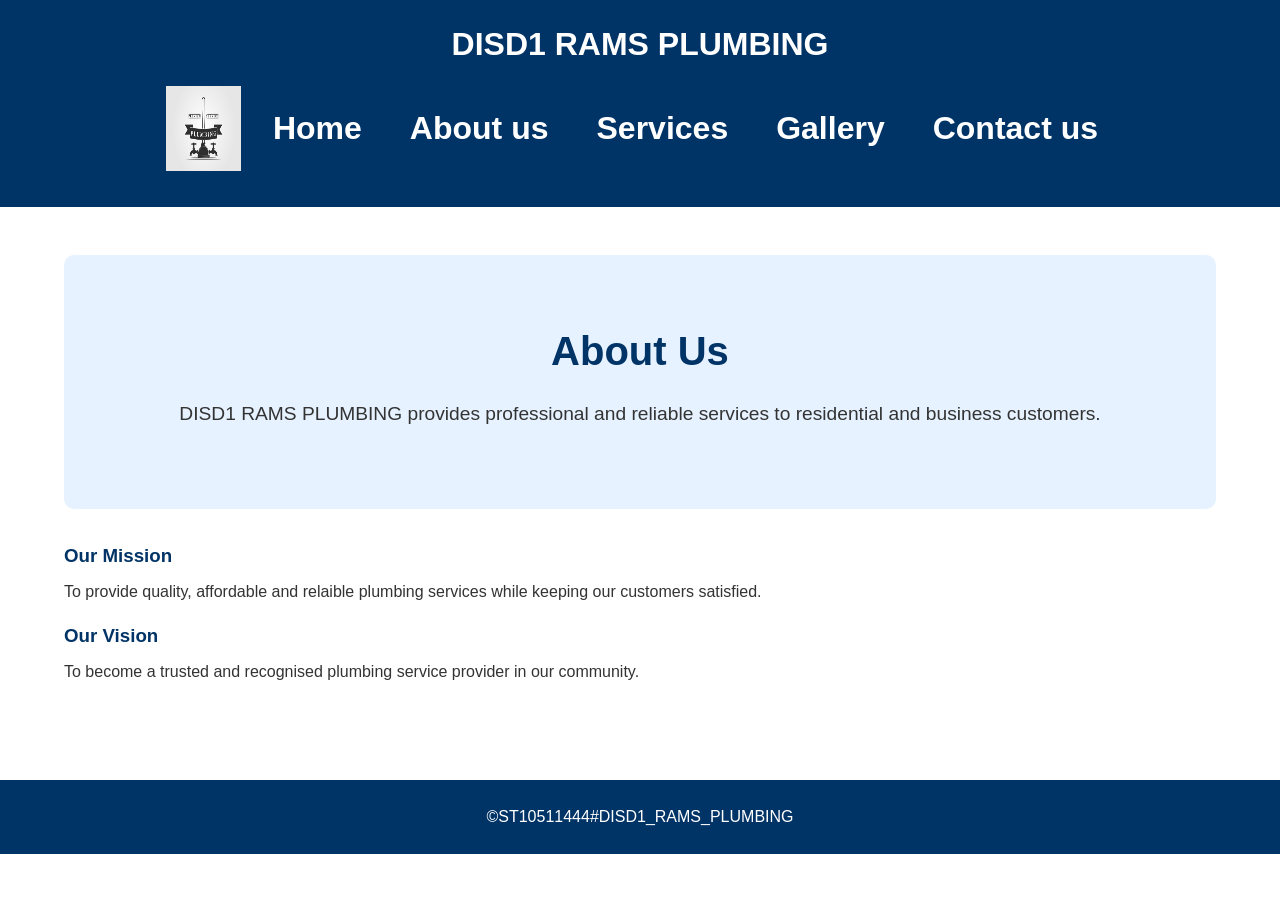
==== about.html @ 86cb8ba2 "Added styles on Index" ====
<!DOCTYPE html>
<html lang="en">
<head>
    <meta charset="UTF-8">
    <meta name="viewport" content="width=device-width, initial-scale=1.0">
    <title>About Us</title>
    <link rel="stylesheet" href="style.css">
</head>
<body style="background-color:white;">
    <header>
        <h1>DISD1 RAMS PLUMBING<h1>
        <nav>
            <img src="images/logo.jpg" style="width:75px; height:85px">
            
            <a href="home.html">Home</a>
            <a href="about.html">About us</a>
            <a href="services.html">Services</a>
            <a href="gallery.html">Gallery</a>
            <a href="contact.html">Contact us</a>
        </nav>
    </header>
    <main>

        <section class="hero">
      <h2>About Us</h2>
      
      <p>DISD1 RAMS PLUMBING provides professional and reliable services to residential and business customers.</p>

        </section>

        <section>
      <h3>Our Mission</h3>

      <p>To provide quality, affordable and relaible plumbing services while keeping our customers satisfied.</p>

        </section>

        <section>
      <h3>Our Vision</h3>

      <p>To become a trusted and recognised plumbing service provider in our community.</p>

        </section>
    </main>
    <footer>&copy;ST10511444#DISD1_RAMS_PLUMBING</footer>
</body>

    </html>
---- style.css ----
* {
    margin: 0;
    padding: 0;
    box-sizing: border-box;
}

/* BASE STYLE */
body {
    font-family: Arial, sans-serif;
    font-size: 1rem;
    line-height: 1.6;
    color: #333;
    background-color: #ffffff;
}

/* HEADER */
header {
    background-color: #003366;
    color: white;
    padding: 1.2rem 5%;
    text-align: center;
}

header h1 {
    font-size: 2rem;
    margin-bottom: 1rem;
}

/* NAVIGATION */
nav {
    display: flex;
    justify-content: center;
    align-items: center;
    gap: 1rem;
    flex-wrap: wrap;
}

nav a {
    color: white;
    text-decoration: none;
    padding: 0.6rem 1rem;
    border-radius: 5px;
    font-weight: bold;
}

nav a:hover {
    background-color: #f28c00;
}

/* MAIN CONTENT */
main {
    width: 90%;
    max-width: 1200px;
    margin: 0 auto;
    padding: 3rem 0;
}

/* HEADINGS */
h2 {
    color: #003366;
    font-size: 2rem;
    margin-bottom: 1rem;
}

h3 {
    color: #003366;
    margin-bottom: 0.5rem;
}

p {
    margin-bottom: 1rem;
}

/* HERO SECTION */
.hero {
    background-color: #e6f2ff;
    text-align: center;
    padding: 4rem 2rem;
    border-radius: 10px;
    margin-bottom: 2rem;
}

.hero h2 {
    font-size: 2.5rem;
}

.hero p {
    font-size: 1.2rem;
}

/* BUTTON */
.button {
    display: inline-block;
    background-color: #f28c00;
    color: white;
    text-decoration: none;
    padding: 0.8rem 1.5rem;
    border-radius: 5px;
    font-weight: bold;
    margin-top: 1rem;
}

.button:hover {
    background-color: #cc7000;
}

/* SERVICES */
.services {
    display: flex;
    gap: 1.5rem;
    flex-wrap: wrap;
    margin-top: 2rem;
}

.service {
    flex: 1 1 220px;
    background-color: #e6f2ff;
    padding: 1.5rem;
    border-left: 5px solid #f28c00;
    border-radius: 5px;
    box-shadow: 0 2px 6px rgba(0, 0, 0, 0.1);
}

.service:hover {
    transform: translateY(-3px);
}

/* GALLERY */
.gallery {
    display: grid;
    grid-template-columns: repeat(3, 1fr);
    gap: 1.5rem;
    margin-top: 2rem;
}

.gallery img {
    width: 100%;
    height: 250px;
    object-fit: cover;
    border-radius: 8px;
    box-shadow: 0 2px 6px rgba(0, 0, 0, 0.2);
}

.gallery img:hover {
    transform: scale(1.03);
}

/* CONTACT FORM */
form {
    max-width: 600px;
    margin: 0 auto;
}

label {
    font-weight: bold;
}

input,
select,
textarea {
    width: 100%;
    padding: 0.8rem;
    margin-top: 0.3rem;
    margin-bottom: 1rem;
    border: 1px solid #aaa;
    border-radius: 5px;
    font-size: 1rem;
}

input:focus,
select:focus,
textarea:focus {
    border-color: #003366;
    outline: 2px solid #e6f2ff;
}

/* SUBMIT BUTTON */
input[type="submit"] {
    background-color: #f28c00;
    color: white;
    border: none;
    font-weight: bold;
    cursor: pointer;
}

input[type="submit"]:hover {
    background-color: #cc7000;
}

/* FOOTER */
footer {
    background-color: #003366;
    color: white;
    text-align: center;
    padding: 1.5rem;
    margin-top: 2rem;
}

/* TABLET version */

@media (max-width: 768px) {

    header h1 {
        font-size: 1.7rem;
    }

    nav {
        flex-direction: column;
        gap: 0.3rem;
    }

    nav a {
        width: 100%;
    }

    .hero h2 {
        font-size: 2rem;
    }

    .gallery {
        grid-template-columns: repeat(2, 1fr);
    }
}

/* MOBILE version */

@media (max-width: 480px) {

    body {
        font-size: 0.95rem;
    }

    main {
        width: 92%;
        padding: 2rem 0;
    }

    header h1 {
        font-size: 1.4rem;
    }

    .hero {
        padding: 2.5rem 1rem;
    }

    .hero h2 {
        font-size: 1.7rem;
    }

    .services {
        flex-direction: column;
    }

    .gallery {
        grid-template-columns: 1fr;
    }

    .gallery img {
        height: auto;
    }

    h2 {
        font-size: 1.6rem;
    }
}
/* RESPONSIVE IMAGES */
.gallery img {
    width: 100%;
    max-width: 100%;
    height: auto;
    display: block;
    border-radius: 8px;
}
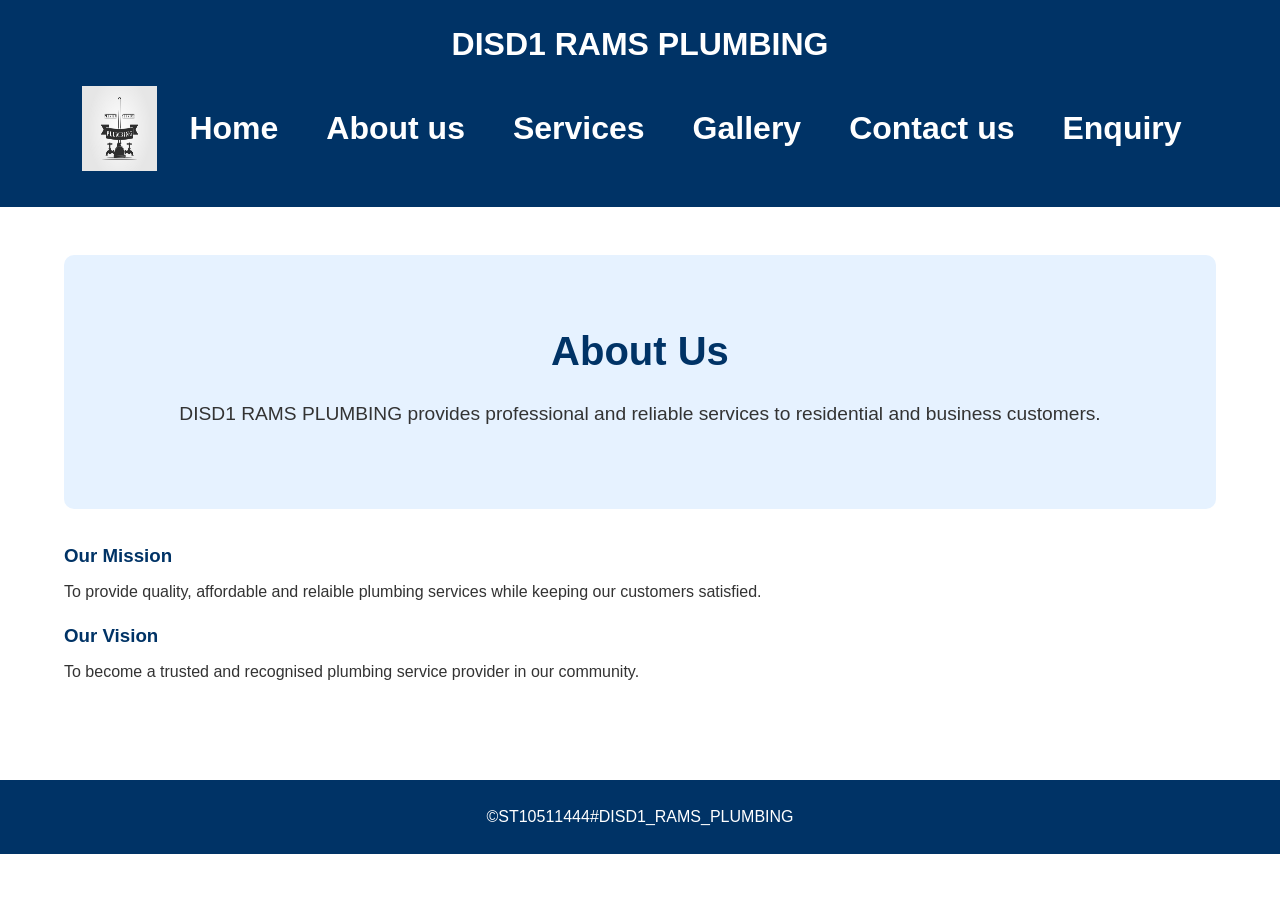
==== commit ff2fe078: "Add files via upload" ====
--- a/about.html
+++ b/about.html
@@ -1,48 +1,52 @@
-<!DOCTYPE html>
-<html lang="en">
-<head>
-    <meta charset="UTF-8">
-    <meta name="viewport" content="width=device-width, initial-scale=1.0">
-    <title>About Us</title>
-    <link rel="stylesheet" href="style.css">
-</head>
-<body style="background-color:white;">
-    <header>
-        <h1>DISD1 RAMS PLUMBING<h1>
-        <nav>
-            <img src="images/logo.jpg" style="width:75px; height:85px">
-            
-            <a href="home.html">Home</a>
-            <a href="about.html">About us</a>
-            <a href="services.html">Services</a>
-            <a href="gallery.html">Gallery</a>
-            <a href="contact.html">Contact us</a>
-        </nav>
-    </header>
-    <main>
-
-        <section class="hero">
-      <h2>About Us</h2>
-      
-      <p>DISD1 RAMS PLUMBING provides professional and reliable services to residential and business customers.</p>
-
-        </section>
-
-        <section>
-      <h3>Our Mission</h3>
-
-      <p>To provide quality, affordable and relaible plumbing services while keeping our customers satisfied.</p>
-
-        </section>
-
-        <section>
-      <h3>Our Vision</h3>
-
-      <p>To become a trusted and recognised plumbing service provider in our community.</p>
-
-        </section>
-    </main>
-    <footer>&copy;ST10511444#DISD1_RAMS_PLUMBING</footer>
-</body>
-
+<!DOCTYPE html>
+<html lang="en">
+<head>
+    <meta charset="UTF-8">
+    <meta name="viewport" content="width=device-width, initial-scale=1.0">
+
+<title>About Us | DISD1 RAMS PLUMBING</title>
+<meta name="description"
+content="Learn more about DISD1 RAMS PLUMBING, our plumbing services and our commitment to quality customer service.">
+    <link rel="stylesheet" href="style.css">
+</head>
+<body style="background-color:white;">
+    <header>
+        <h1>DISD1 RAMS PLUMBING<h1>
+        <nav>
+            <img src="images/logo.jpg" style="width:75px; height:85px">
+            
+            <a href="home.html">Home</a>
+            <a href="about.html">About us</a>
+            <a href="services.html">Services</a>
+            <a href="gallery.html">Gallery</a>
+            <a href="contact.html">Contact us</a>
+             <a href="enquiry.html">Enquiry</a>
+        </nav>
+    </header>
+    <main>
+
+        <section class="hero">
+      <h2>About Us</h2>
+      
+      <p>DISD1 RAMS PLUMBING provides professional and reliable services to residential and business customers.</p>
+
+        </section>
+
+        <section>
+      <h3>Our Mission</h3>
+
+      <p>To provide quality, affordable and relaible plumbing services while keeping our customers satisfied.</p>
+
+        </section>
+
+        <section>
+      <h3>Our Vision</h3>
+
+      <p>To become a trusted and recognised plumbing service provider in our community.</p>
+
+        </section>
+    </main>
+    <footer>&copy;ST10511444#DISD1_RAMS_PLUMBING</footer>
+</body>
+
     </html>
--- a/style.css
+++ b/style.css
@@ -1,275 +1,495 @@
-
-
-* {
-    margin: 0;
-    padding: 0;
-    box-sizing: border-box;
-}
-
-/* BASE STYLE */
-body {
-    font-family: Arial, sans-serif;
-    font-size: 1rem;
-    line-height: 1.6;
-    color: #333;
-    background-color: #ffffff;
-}
-
-/* HEADER */
-header {
-    background-color: #003366;
-    color: white;
-    padding: 1.2rem 5%;
-    text-align: center;
-}
-
-header h1 {
-    font-size: 2rem;
-    margin-bottom: 1rem;
-}
-
-/* NAVIGATION */
-nav {
-    display: flex;
-    justify-content: center;
-    align-items: center;
-    gap: 1rem;
-    flex-wrap: wrap;
-}
-
-nav a {
-    color: white;
-    text-decoration: none;
-    padding: 0.6rem 1rem;
-    border-radius: 5px;
-    font-weight: bold;
-}
-
-nav a:hover {
-    background-color: #f28c00;
-}
-
-/* MAIN CONTENT */
-main {
-    width: 90%;
-    max-width: 1200px;
-    margin: 0 auto;
-    padding: 3rem 0;
-}
-
-/* HEADINGS */
-h2 {
-    color: #003366;
-    font-size: 2rem;
-    margin-bottom: 1rem;
-}
-
-h3 {
-    color: #003366;
-    margin-bottom: 0.5rem;
-}
-
-p {
-    margin-bottom: 1rem;
-}
-
-/* HERO SECTION */
-.hero {
-    background-color: #e6f2ff;
-    text-align: center;
-    padding: 4rem 2rem;
-    border-radius: 10px;
-    margin-bottom: 2rem;
-}
-
-.hero h2 {
-    font-size: 2.5rem;
-}
-
-.hero p {
-    font-size: 1.2rem;
-}
-
-/* BUTTON */
-.button {
-    display: inline-block;
-    background-color: #f28c00;
-    color: white;
-    text-decoration: none;
-    padding: 0.8rem 1.5rem;
-    border-radius: 5px;
-    font-weight: bold;
-    margin-top: 1rem;
-}
-
-.button:hover {
-    background-color: #cc7000;
-}
-
-/* SERVICES */
-.services {
-    display: flex;
-    gap: 1.5rem;
-    flex-wrap: wrap;
-    margin-top: 2rem;
-}
-
-.service {
-    flex: 1 1 220px;
-    background-color: #e6f2ff;
-    padding: 1.5rem;
-    border-left: 5px solid #f28c00;
-    border-radius: 5px;
-    box-shadow: 0 2px 6px rgba(0, 0, 0, 0.1);
-}
-
-.service:hover {
-    transform: translateY(-3px);
-}
-
-/* GALLERY */
-.gallery {
-    display: grid;
-    grid-template-columns: repeat(3, 1fr);
-    gap: 1.5rem;
-    margin-top: 2rem;
-}
-
-.gallery img {
-    width: 100%;
-    height: 250px;
-    object-fit: cover;
-    border-radius: 8px;
-    box-shadow: 0 2px 6px rgba(0, 0, 0, 0.2);
-}
-
-.gallery img:hover {
-    transform: scale(1.03);
-}
-
-/* CONTACT FORM */
-form {
-    max-width: 600px;
-    margin: 0 auto;
-}
-
-label {
-    font-weight: bold;
-}
-
-input,
-select,
-textarea {
-    width: 100%;
-    padding: 0.8rem;
-    margin-top: 0.3rem;
-    margin-bottom: 1rem;
-    border: 1px solid #aaa;
-    border-radius: 5px;
-    font-size: 1rem;
-}
-
-input:focus,
-select:focus,
-textarea:focus {
-    border-color: #003366;
-    outline: 2px solid #e6f2ff;
-}
-
-/* SUBMIT BUTTON */
-input[type="submit"] {
-    background-color: #f28c00;
-    color: white;
-    border: none;
-    font-weight: bold;
-    cursor: pointer;
-}
-
-input[type="submit"]:hover {
-    background-color: #cc7000;
-}
-
-/* FOOTER */
-footer {
-    background-color: #003366;
-    color: white;
-    text-align: center;
-    padding: 1.5rem;
-    margin-top: 2rem;
-}
-
-/* TABLET version */
-
-@media (max-width: 768px) {
-
-    header h1 {
-        font-size: 1.7rem;
-    }
-
-    nav {
-        flex-direction: column;
-        gap: 0.3rem;
-    }
-
-    nav a {
-        width: 100%;
-    }
-
-    .hero h2 {
-        font-size: 2rem;
-    }
-
-    .gallery {
-        grid-template-columns: repeat(2, 1fr);
-    }
-}
-
-/* MOBILE version */
-
-@media (max-width: 480px) {
-
-    body {
-        font-size: 0.95rem;
-    }
-
-    main {
-        width: 92%;
-        padding: 2rem 0;
-    }
-
-    header h1 {
-        font-size: 1.4rem;
-    }
-
-    .hero {
-        padding: 2.5rem 1rem;
-    }
-
-    .hero h2 {
-        font-size: 1.7rem;
-    }
-
-    .services {
-        flex-direction: column;
-    }
-
-    .gallery {
-        grid-template-columns: 1fr;
-    }
-
-    .gallery img {
-        height: auto;
-    }
-
-    h2 {
-        font-size: 1.6rem;
-    }
-}
-/* RESPONSIVE IMAGES */
-.gallery img {
-    width: 100%;
-    max-width: 100%;
-    height: auto;
-    display: block;
-    border-radius: 8px;
-}+
+
+* {
+    margin: 0;
+    padding: 0;
+    box-sizing: border-box;
+}
+
+/* BASE STYLE */
+body {
+    font-family: Arial, sans-serif;
+    font-size: 1rem;
+    line-height: 1.6;
+    color: #333;
+    background-color: #ffffff;
+}
+
+/* HEADER */
+header {
+    background-color: #003366;
+    color: white;
+    padding: 1.2rem 5%;
+    text-align: center;
+}
+
+header h1 {
+    font-size: 2rem;
+    margin-bottom: 1rem;
+}
+
+/* NAVIGATION */
+nav {
+    display: flex;
+    justify-content: center;
+    align-items: center;
+    gap: 1rem;
+    flex-wrap: wrap;
+}
+
+nav a {
+    color: white;
+    text-decoration: none;
+    padding: 0.6rem 1rem;
+    border-radius: 5px;
+    font-weight: bold;
+}
+
+nav a:hover {
+    background-color: #f28c00;
+}
+
+/* MAIN CONTENT */
+main {
+    width: 90%;
+    max-width: 1200px;
+    margin: 0 auto;
+    padding: 3rem 0;
+}
+
+/* HEADINGS */
+h2 {
+    color: #003366;
+    font-size: 2rem;
+    margin-bottom: 1rem;
+}
+
+h3 {
+    color: #003366;
+    margin-bottom: 0.5rem;
+}
+
+p {
+    margin-bottom: 1rem;
+}
+
+/* HERO SECTION */
+.hero {
+    background-color: #e6f2ff;
+    text-align: center;
+    padding: 4rem 2rem;
+    border-radius: 10px;
+    margin-bottom: 2rem;
+}
+
+.hero h2 {
+    font-size: 2.5rem;
+}
+
+.hero p {
+    font-size: 1.2rem;
+}
+
+/* BUTTON */
+.button {
+    display: inline-block;
+    background-color: #f28c00;
+    color: white;
+    text-decoration: none;
+    padding: 0.8rem 1.5rem;
+    border-radius: 5px;
+    font-weight: bold;
+    margin-top: 1rem;
+}
+
+.button:hover {
+    background-color: #cc7000;
+}
+
+/* SERVICES */
+.services {
+    display: flex;
+    gap: 1.5rem;
+    flex-wrap: wrap;
+    margin-top: 2rem;
+}
+
+.service {
+    flex: 1 1 220px;
+    background-color: #e6f2ff;
+    padding: 1.5rem;
+    border-left: 5px solid #f28c00;
+    border-radius: 5px;
+    box-shadow: 0 2px 6px rgba(0, 0, 0, 0.1);
+}
+
+.service:hover {
+    transform: translateY(-3px);
+}
+
+/* GALLERY */
+.gallery {
+    display: grid;
+    grid-template-columns: repeat(3, 1fr);
+    gap: 1.5rem;
+    margin-top: 2rem;
+}
+
+.gallery img {
+    width: 100%;
+    height: 250px;
+    object-fit: cover;
+    border-radius: 8px;
+    box-shadow: 0 2px 6px rgba(0, 0, 0, 0.2);
+}
+
+.gallery img:hover {
+    transform: scale(1.03);
+}
+
+/* CONTACT FORM */
+form {
+    max-width: 600px;
+    margin: 0 auto;
+}
+
+label {
+    font-weight: bold;
+}
+
+input,
+select,
+textarea {
+    width: 100%;
+    padding: 0.8rem;
+    margin-top: 0.3rem;
+    margin-bottom: 1rem;
+    border: 1px solid #aaa;
+    border-radius: 5px;
+    font-size: 1rem;
+}
+
+input:focus,
+select:focus,
+textarea:focus {
+    border-color: #003366;
+    outline: 2px solid #e6f2ff;
+}
+
+/* SUBMIT BUTTON */
+input[type="submit"] {
+    background-color: #f28c00;
+    color: white;
+    border: none;
+    font-weight: bold;
+    cursor: pointer;
+}
+
+input[type="submit"]:hover {
+    background-color: #cc7000;
+}
+
+/* FOOTER */
+footer {
+    background-color: #003366;
+    color: white;
+    text-align: center;
+    padding: 1.5rem;
+    margin-top: 2rem;
+}
+
+/* TABLET version */
+
+@media (max-width: 768px) {
+
+    header h1 {
+        font-size: 1.7rem;
+    }
+
+    nav {
+        flex-direction: column;
+        gap: 0.3rem;
+    }
+
+    nav a {
+        width: 100%;
+    }
+
+    .hero h2 {
+        font-size: 2rem;
+    }
+
+    .gallery {
+        grid-template-columns: repeat(2, 1fr);
+    }
+}
+
+/* MOBILE version */
+
+@media (max-width: 480px) {
+
+    body {
+        font-size: 0.95rem;
+    }
+
+    main {
+        width: 92%;
+        padding: 2rem 0;
+    }
+
+    header h1 {
+        font-size: 1.4rem;
+    }
+
+    .hero {
+        padding: 2.5rem 1rem;
+    }
+
+    .hero h2 {
+        font-size: 1.7rem;
+    }
+
+    .services {
+        flex-direction: column;
+    }
+
+    .gallery {
+        grid-template-columns: 1fr;
+    }
+
+    .gallery img {
+        height: auto;
+    }
+
+    h2 {
+        font-size: 1.6rem;
+    }
+}
+/* RESPONSIVE IMAGES */
+.gallery img {
+    width: 100%;
+    max-width: 100%;
+    height: auto;
+    display: block;
+    border-radius: 8px;
+}
+
+/* JavaScript Image Lightbox */
+
+.gallery img {
+    cursor: pointer;
+    transition: transform 0.3s ease;
+}
+
+.gallery img:hover {
+    transform: scale(1.03);
+}
+
+#lightbox {
+    display: none;
+    position: fixed;
+    top: 0;
+    left: 0;
+    width: 100%;
+    height: 100%;
+    background: rgba(0, 0, 0, 0.9);
+    justify-content: center;
+    align-items: center;
+    z-index: 1000;
+}
+
+#lightbox-image {
+    max-width: 85%;
+    max-height: 85%;
+    object-fit: contain;
+}
+
+#close-lightbox {
+    position: absolute;
+    top: 20px;
+    right: 35px;
+    color: white;
+    font-size: 40px;
+    cursor: pointer;
+}
+
+/* Service Search */
+
+.service-search {
+    text-align: center;
+    margin: 30px 0;
+}
+
+#serviceSearch {
+    width: 80%;
+    max-width: 500px;
+    padding: 12px;
+    border: 2px solid #003366;
+    border-radius: 5px;
+    font-size: 16px;
+}
+
+#serviceSearch:focus {
+    outline: none;
+    border-color: #f28c00;
+}
+
+#noResults {
+    text-align: center;
+    color: #cc0000;
+    margin: 20px;
+}
+
+/*ANIMATIONS AND INTERACTIVE EFFECTS */
+
+/* Page loading animation */
+@keyframes fadeIn {
+    from {
+        opacity: 0;
+        transform: translateY(20px);
+    }
+
+    to {
+        opacity: 1;
+        transform: translateY(0);
+    }
+}
+
+main {
+    animation: fadeIn 1s ease-in-out;
+}
+
+/* Service card hover animation */
+.service {
+    transition: transform 0.3s ease, box-shadow 0.3s ease;
+}
+
+.service:hover {
+    transform: translateY(-8px);
+    box-shadow: 0 6px 15px rgba(0, 0, 0, 0.2);
+}
+
+/* Button hover animation */
+.button {
+    transition: background-color 0.3s ease, transform 0.3s ease;
+}
+
+.button:hover {
+    background-color: #003366;
+    transform: scale(1.05);
+}
+
+/* Smooth scrolling */
+html {
+    scroll-behavior: smooth;
+}
+
+/* Back to top button */
+#backToTop {
+    display: none;
+    position: fixed;
+    bottom: 25px;
+    right: 25px;
+    background-color: #f28c00;
+    color: white;
+    border: none;
+    padding: 12px 16px;
+    border-radius: 5px;
+    cursor: pointer;
+    font-size: 18px;
+    z-index: 999;
+}
+
+#backToTop:hover {
+    background-color: #003366;
+}
+
+/*CUSTOMER ENQUIRY FORM */
+
+.enquiry-section {
+    max-width: 650px;
+    margin: 40px auto;
+    padding: 25px;
+    background-color: #e6f2ff;
+    border-radius: 8px;
+    box-shadow: 0 4px 10px rgba(0, 0, 0, 0.1);
+}
+
+.enquiry-section h2 {
+    text-align: center;
+    color: #003366;
+    margin-bottom: 20px;
+}
+
+#enquiryForm {
+    display: flex;
+    flex-direction: column;
+    gap: 12px;
+}
+
+#enquiryForm label {
+    font-weight: bold;
+    color: #333333;
+}
+
+#enquiryForm input,
+#enquiryForm select,
+#enquiryForm textarea {
+    width: 100%;
+    padding: 12px;
+    border: 1px solid #999999;
+    border-radius: 5px;
+    font-size: 16px;
+    box-sizing: border-box;
+}
+
+#enquiryForm input:focus,
+#enquiryForm select:focus,
+#enquiryForm textarea:focus {
+    outline: 2px solid #f28c00;
+    border-color: #003366;
+}
+
+#formMessage {
+    font-weight: bold;
+    text-align: center;
+}
+
+/*FORM VALIDATION MESSAGES*/
+
+#formMessage {
+    margin-top: 15px;
+    font-weight: bold;
+    text-align: center;
+    padding: 10px;
+}
+
+/* =================================
+   SOCIAL MEDIA LINKS
+================================= */
+
+.social-media {
+    text-align: center;
+    padding: 30px;
+    margin: 30px auto;
+}
+
+.social-media h2 {
+    color: #003366;
+}
+
+.social-media a {
+    display: inline-block;
+    background-color: #003366;
+    color: white;
+    text-decoration: none;
+    padding: 12px 20px;
+    margin: 8px;
+    border-radius: 5px;
+    transition: background-color 0.3s ease;
+}
+
+.social-media a:hover {
+    background-color: #f28c00;
+}
+
